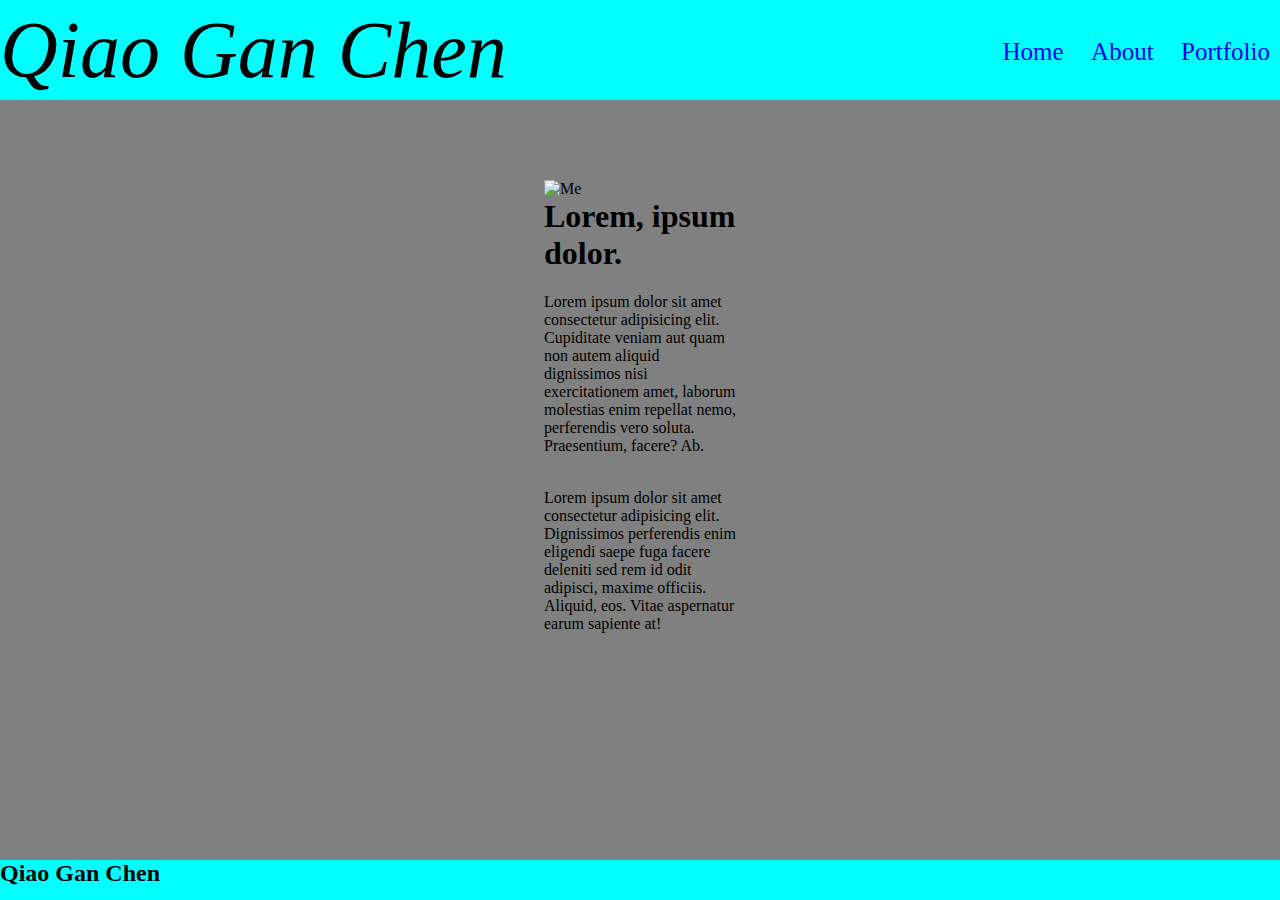
==== index.html @ 7434a258 "first iteration of website with html and some styling" ====
<!DOCTYPE html>
<html lang="en">
  <head>
    <link rel="stylesheet" href="styles.css" />
    <meta charset="UTF-8" />
    <meta name="viewport" content="width=device-width, initial-scale=1.0" />
    <title>Home Page</title>
  </head>
  <body>
    <div id="page">
      <div id="content-wrap">
        <header>
          <nav>
            <div class="middle" id="name">Qiao Gan Chen</div>
            <div class="middle">
              <a href="index.html">Home</a>
              <a href="about.html">About</a>
              <a href="portfolio.html">Portfolio</a>
            </div>
          </nav>
        </header>
        <img
          src="https://encrypted-tbn0.gstatic.com/images?q=tbn:ANd9GcT7_Orobq8TGtpwUbJx6u7W_gJbQqCs_L8wTWoIZ4Qs0YwVRJm_pULB4F3s5JfaF2JPYio&usqp=CAU"
          alt="Me"
        />
        <div class="two">
          <h1>Lorem, ipsum dolor.</h1>
          <p>
            Lorem ipsum dolor sit amet consectetur adipisicing elit. Cupiditate
            veniam aut quam non autem aliquid dignissimos nisi exercitationem
            amet, laborum molestias enim repellat nemo, perferendis vero soluta.
            Praesentium, facere? Ab.
          </p>
          <br />
          <p>
            Lorem ipsum dolor sit amet consectetur adipisicing elit. Dignissimos
            perferendis enim eligendi saepe fuga facere deleniti sed rem id odit
            adipisci, maxime officiis. Aliquid, eos. Vitae aspernatur earum
            sapiente at!
          </p>
        </div>
      </div>
      <footer><h2>Qiao Gan Chen</h2></footer>
    </div>
  </body>
</html>
---- styles.css ----
* {
  box-sizing: border-box;
  margin-top: 0%;
  margin-left: 0%;
  margin-right: 0%;
}
body {
  background-color: grey;
  margin-bottom: 0;
}
#page {
  position: relative;
  min-height: 100vh;
}
#content-wrap {
  padding-bottom: 2.5rem;
  min-height: 100vh;
}
nav {
  display: flex;
  justify-content: space-between;
  text-align: right;
  font-size: 30px;
  align-items: center;
  background-color: aqua;
  margin-bottom: 80px;
  min-height: 100px;
}
.layout {
  background-color: goldenrod;
  width: 50%;
  align-self: center;
  margin: auto;
}
.center {
  text-align: center;
  margin: auto;
}
#name {
  text-align: left;
  font-style: italic;
  font-size: 80px;
}
img {
  display: block;
  margin-left: auto;
  margin-right: auto;
  width: 15%;
}
.two {
  display: block;
  margin-left: auto;
  margin-right: auto;
  width: 15%;
}
a {
  padding: 10px;
  font-size: 25px;
  max-height: 5px;
}
a:hover {
  color: #ffffff;
}
a:link {
  text-decoration: none;
}
a:hover {
  text-decoration: none;
}
a:active {
  text-decoration: none;
}

footer {
  margin-top: auto;
  background-color: aqua;
  position: absolute;
  bottom: 0;
  height: 2.5rem;
  width: 100%;
  margin-bottom: 0;
}
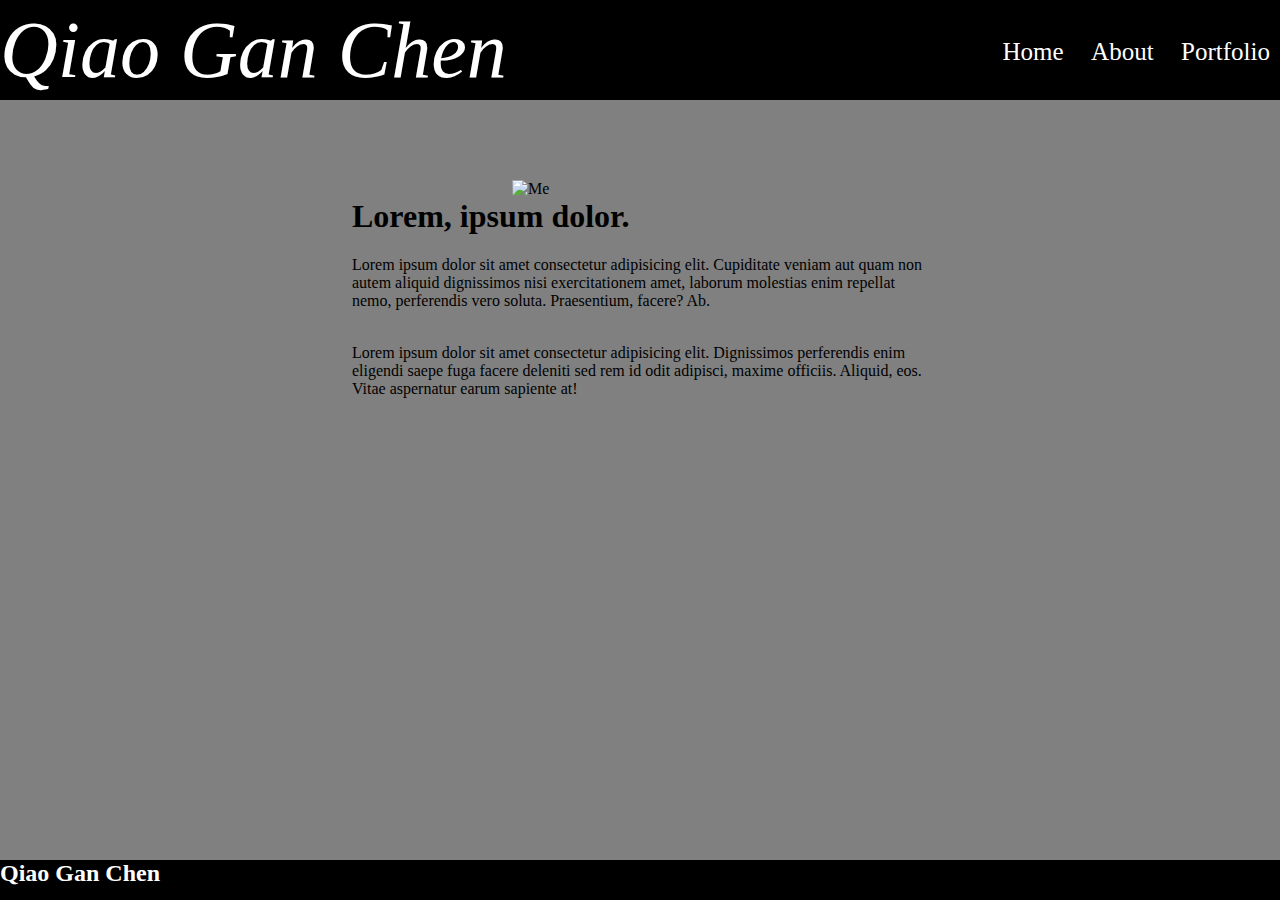
==== commit e91cd1f6: "updates" ====
--- a/index.html
+++ b/index.html
@@ -1,46 +1,43 @@
 <!DOCTYPE html>
 <html lang="en">
   <head>
-    <link rel="stylesheet" href="styles.css" />
+    <link rel="stylesheet" href="general.css" />
+    <link rel="stylesheet" href="index.css" />
     <meta charset="UTF-8" />
     <meta name="viewport" content="width=device-width, initial-scale=1.0" />
     <title>Home Page</title>
   </head>
   <body>
-    <div id="page">
-      <div id="content-wrap">
-        <header>
-          <nav>
-            <div class="middle" id="name">Qiao Gan Chen</div>
-            <div class="middle">
-              <a href="index.html">Home</a>
-              <a href="about.html">About</a>
-              <a href="portfolio.html">Portfolio</a>
-            </div>
-          </nav>
-        </header>
-        <img
-          src="https://encrypted-tbn0.gstatic.com/images?q=tbn:ANd9GcT7_Orobq8TGtpwUbJx6u7W_gJbQqCs_L8wTWoIZ4Qs0YwVRJm_pULB4F3s5JfaF2JPYio&usqp=CAU"
-          alt="Me"
-        />
-        <div class="two">
-          <h1>Lorem, ipsum dolor.</h1>
-          <p>
-            Lorem ipsum dolor sit amet consectetur adipisicing elit. Cupiditate
-            veniam aut quam non autem aliquid dignissimos nisi exercitationem
-            amet, laborum molestias enim repellat nemo, perferendis vero soluta.
-            Praesentium, facere? Ab.
-          </p>
-          <br />
-          <p>
-            Lorem ipsum dolor sit amet consectetur adipisicing elit. Dignissimos
-            perferendis enim eligendi saepe fuga facere deleniti sed rem id odit
-            adipisci, maxime officiis. Aliquid, eos. Vitae aspernatur earum
-            sapiente at!
-          </p>
+    <header>
+      <nav>
+        <div class="name">Qiao Gan Chen</div>
+        <div>
+          <a href="index.html">Home</a>
+          <a href="about.html">About</a>
+          <a href="portfolio.html">Portfolio</a>
         </div>
-      </div>
-      <footer><h2>Qiao Gan Chen</h2></footer>
+      </nav>
+    </header>
+    <img
+      src="https://encrypted-tbn0.gstatic.com/images?q=tbn:ANd9GcT7_Orobq8TGtpwUbJx6u7W_gJbQqCs_L8wTWoIZ4Qs0YwVRJm_pULB4F3s5JfaF2JPYio&usqp=CAU"
+      alt="Me"
+    />
+    <div class="two">
+      <h1>Lorem, ipsum dolor.</h1>
+      <p>
+        Lorem ipsum dolor sit amet consectetur adipisicing elit. Cupiditate
+        veniam aut quam non autem aliquid dignissimos nisi exercitationem amet,
+        laborum molestias enim repellat nemo, perferendis vero soluta.
+        Praesentium, facere? Ab.
+      </p>
+      <br />
+      <p>
+        Lorem ipsum dolor sit amet consectetur adipisicing elit. Dignissimos
+        perferendis enim eligendi saepe fuga facere deleniti sed rem id odit
+        adipisci, maxime officiis. Aliquid, eos. Vitae aspernatur earum sapiente
+        at!
+      </p>
     </div>
+    <footer><h2>Qiao Gan Chen</h2></footer>
   </body>
 </html>
--- a/general.css
+++ b/general.css
@@ -0,0 +1,52 @@
+* {
+  box-sizing: border-box;
+  margin-top: 0%;
+  margin-left: 0%;
+  margin-right: 0%;
+}
+nav {
+  display: flex;
+  justify-content: space-between;
+  text-align: right;
+  font-size: 30px;
+  align-items: center;
+  background-color: black;
+  margin-bottom: 80px;
+  min-height: 100px;
+}
+.name {
+  text-align: left;
+  font-style: italic;
+  font-size: 80px;
+  color: #ffffff;
+}
+a {
+  padding: 10px;
+  font-size: 25px;
+  max-height: 5px;
+  color: #ffffff;
+}
+a:hover {
+  color: gray;
+}
+a:link {
+  text-decoration: none;
+}
+body {
+  background-color: grey;
+  margin-bottom: 0;
+  position: relative;
+  min-height: 100vh;
+  padding-bottom: 2.5rem;
+  min-height: 100vh;
+}
+footer {
+  margin-top: auto;
+  background-color: black;
+  position: absolute;
+  bottom: 0;
+  height: 2.5rem;
+  width: 100%;
+  margin-bottom: 0;
+  color: #ffffff;
+}
--- a/index.css
+++ b/index.css
@@ -0,0 +1,12 @@
+img {
+  display: block;
+  margin-left: auto;
+  margin-right: auto;
+  width: 20%;
+}
+.two {
+  display: block;
+  margin-left: auto;
+  margin-right: auto;
+  width: 45%;
+}
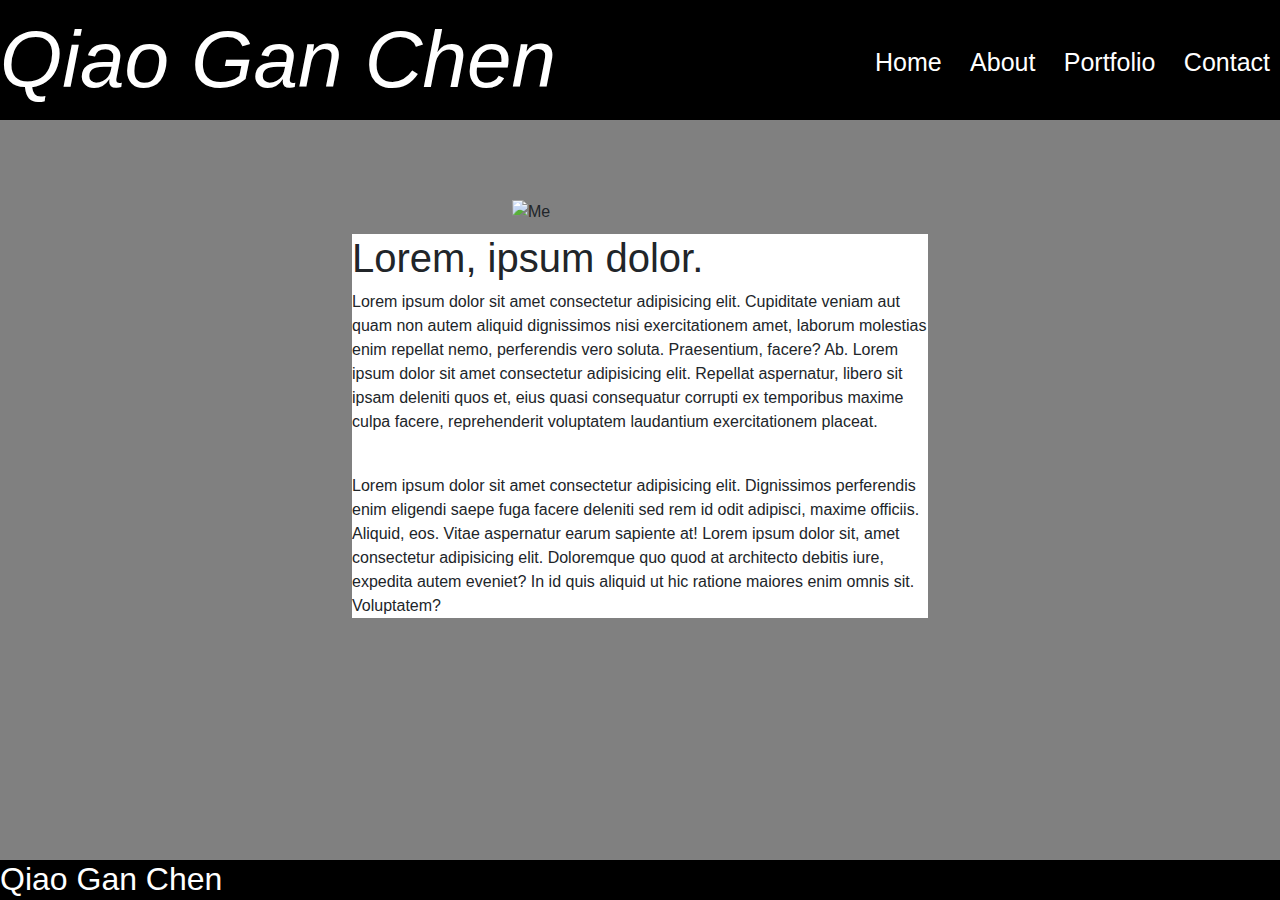
==== commit 20a5d5e3: "contact page and new updates" ====
--- a/index.html
+++ b/index.html
@@ -1,6 +1,7 @@
 <!DOCTYPE html>
 <html lang="en">
   <head>
+    <link rel="stylesheet" href="https://cdn.jsdelivr.net/npm/bootstrap@4.0.0/dist/css/bootstrap.min.css" integrity="sha384-Gn5384xqQ1aoWXA+058RXPxPg6fy4IWvTNh0E263XmFcJlSAwiGgFAW/dAiS6JXm" crossorigin="anonymous">
     <link rel="stylesheet" href="general.css" />
     <link rel="stylesheet" href="index.css" />
     <meta charset="UTF-8" />
@@ -15,6 +16,7 @@
           <a href="index.html">Home</a>
           <a href="about.html">About</a>
           <a href="portfolio.html">Portfolio</a>
+          <a href="contact.html">Contact</a>
         </div>
       </nav>
     </header>
@@ -28,14 +30,19 @@
         Lorem ipsum dolor sit amet consectetur adipisicing elit. Cupiditate
         veniam aut quam non autem aliquid dignissimos nisi exercitationem amet,
         laborum molestias enim repellat nemo, perferendis vero soluta.
-        Praesentium, facere? Ab.
+        Praesentium, facere? Ab. Lorem ipsum dolor sit amet consectetur adipisicing 
+        elit. Repellat aspernatur, libero sit ipsam deleniti quos et, eius quasi 
+        consequatur corrupti ex temporibus maxime culpa facere, reprehenderit 
+        voluptatem laudantium exercitationem placeat.
       </p>
       <br />
       <p>
         Lorem ipsum dolor sit amet consectetur adipisicing elit. Dignissimos
         perferendis enim eligendi saepe fuga facere deleniti sed rem id odit
         adipisci, maxime officiis. Aliquid, eos. Vitae aspernatur earum sapiente
-        at!
+        at! Lorem ipsum dolor sit, amet consectetur adipisicing elit. Doloremque 
+        quo quod at architecto debitis iure, expedita autem eveniet? In id 
+        quis aliquid ut hic ratione maiores enim omnis sit. Voluptatem?
       </p>
     </div>
     <footer><h2>Qiao Gan Chen</h2></footer>
--- a/index.css
+++ b/index.css
@@ -9,4 +9,6 @@
   margin-left: auto;
   margin-right: auto;
   width: 45%;
+  background-color: white;
+  margin-top: 10px;
 }
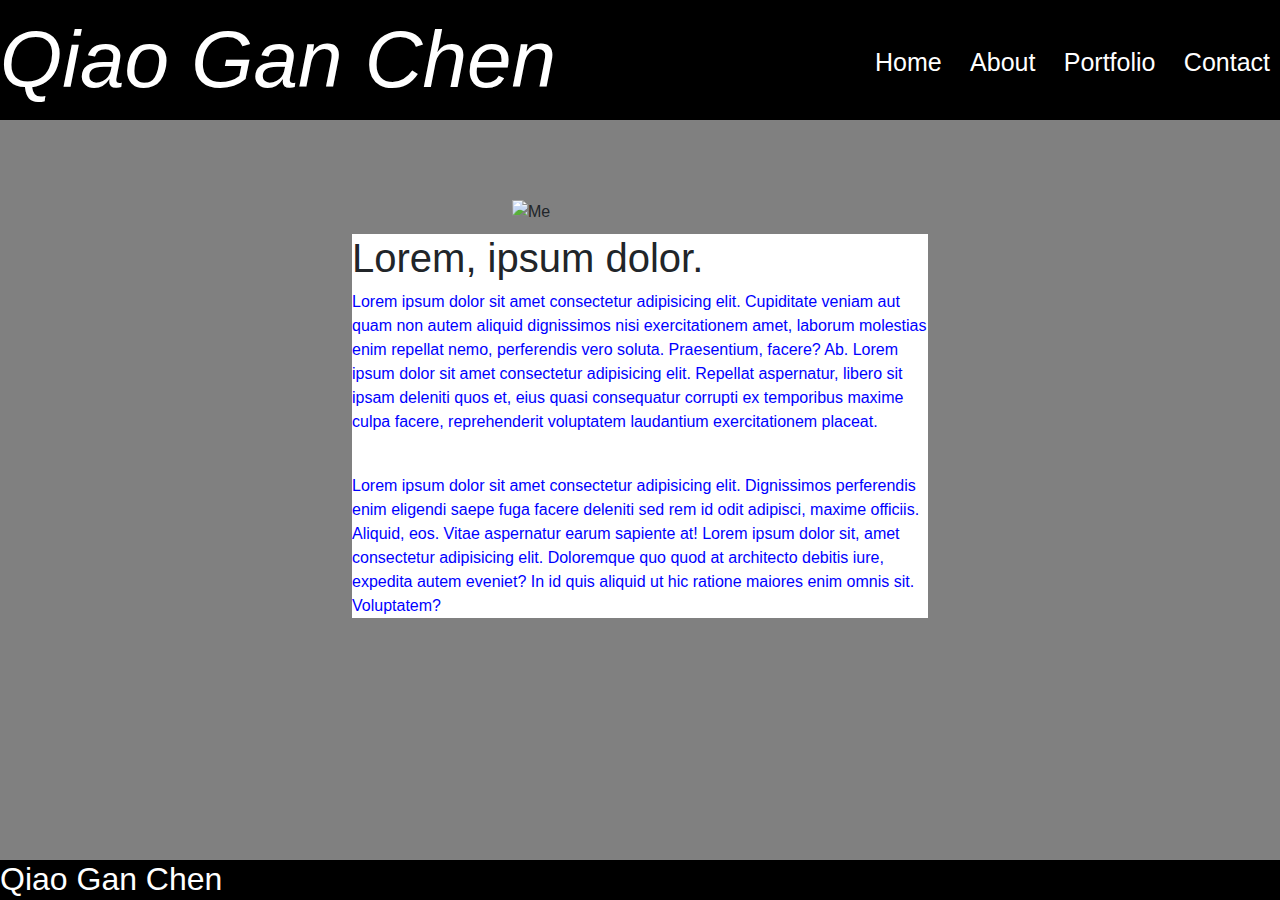
==== commit c303fe6e: "added nth child" ====
--- a/index.html
+++ b/index.html
@@ -1,7 +1,12 @@
 <!DOCTYPE html>
 <html lang="en">
   <head>
-    <link rel="stylesheet" href="https://cdn.jsdelivr.net/npm/bootstrap@4.0.0/dist/css/bootstrap.min.css" integrity="sha384-Gn5384xqQ1aoWXA+058RXPxPg6fy4IWvTNh0E263XmFcJlSAwiGgFAW/dAiS6JXm" crossorigin="anonymous">
+    <link
+      rel="stylesheet"
+      href="https://cdn.jsdelivr.net/npm/bootstrap@4.0.0/dist/css/bootstrap.min.css"
+      integrity="sha384-Gn5384xqQ1aoWXA+058RXPxPg6fy4IWvTNh0E263XmFcJlSAwiGgFAW/dAiS6JXm"
+      crossorigin="anonymous"
+    />
     <link rel="stylesheet" href="general.css" />
     <link rel="stylesheet" href="index.css" />
     <meta charset="UTF-8" />
@@ -30,19 +35,19 @@
         Lorem ipsum dolor sit amet consectetur adipisicing elit. Cupiditate
         veniam aut quam non autem aliquid dignissimos nisi exercitationem amet,
         laborum molestias enim repellat nemo, perferendis vero soluta.
-        Praesentium, facere? Ab. Lorem ipsum dolor sit amet consectetur adipisicing 
-        elit. Repellat aspernatur, libero sit ipsam deleniti quos et, eius quasi 
-        consequatur corrupti ex temporibus maxime culpa facere, reprehenderit 
-        voluptatem laudantium exercitationem placeat.
+        Praesentium, facere? Ab. Lorem ipsum dolor sit amet consectetur
+        adipisicing elit. Repellat aspernatur, libero sit ipsam deleniti quos
+        et, eius quasi consequatur corrupti ex temporibus maxime culpa facere,
+        reprehenderit voluptatem laudantium exercitationem placeat.
       </p>
       <br />
       <p>
         Lorem ipsum dolor sit amet consectetur adipisicing elit. Dignissimos
         perferendis enim eligendi saepe fuga facere deleniti sed rem id odit
         adipisci, maxime officiis. Aliquid, eos. Vitae aspernatur earum sapiente
-        at! Lorem ipsum dolor sit, amet consectetur adipisicing elit. Doloremque 
-        quo quod at architecto debitis iure, expedita autem eveniet? In id 
-        quis aliquid ut hic ratione maiores enim omnis sit. Voluptatem?
+        at! Lorem ipsum dolor sit, amet consectetur adipisicing elit. Doloremque
+        quo quod at architecto debitis iure, expedita autem eveniet? In id quis
+        aliquid ut hic ratione maiores enim omnis sit. Voluptatem?
       </p>
     </div>
     <footer><h2>Qiao Gan Chen</h2></footer>
--- a/general.css
+++ b/general.css
@@ -50,3 +50,7 @@
   margin-bottom: 0;
   color: #ffffff;
 }
+
+p:nth-child(even) {
+  color: blue;
+}
--- a/index.css
+++ b/index.css
@@ -12,3 +12,4 @@
   background-color: white;
   margin-top: 10px;
 }
+
